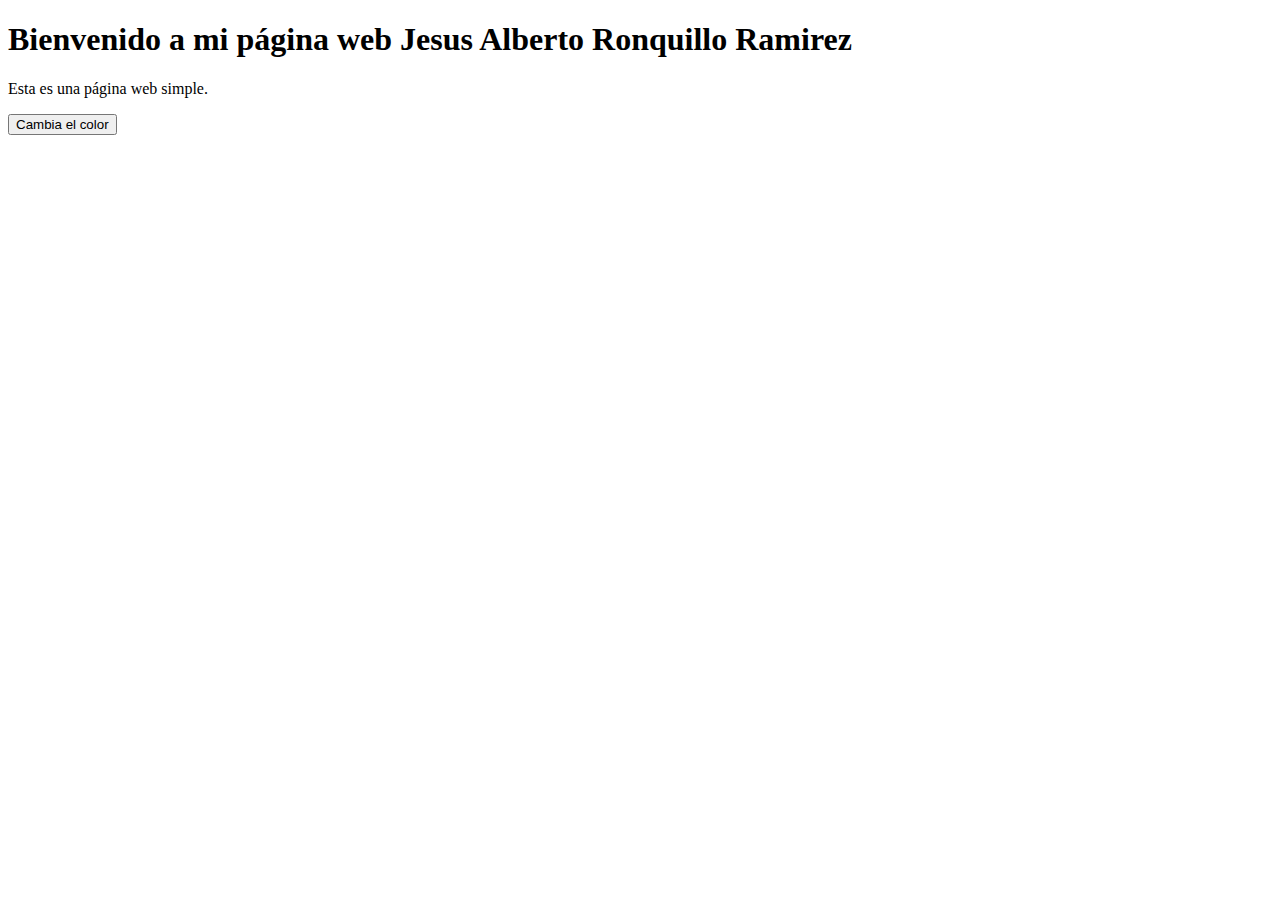
==== index.html @ 287f9287 "Tres archivos de codigo. HTML, CSS, JS" ====
<!DOCTYPE html>
<html>

<head>
    <title>Página Web Simple Curso Git</title>
    <link rel="stylesheet" type="text/css" href="styles.css">
</head>

<body>
    <h1>Bienvenido a mi página web Jesus Alberto Ronquillo Ramirez</h1>

    <div id="content">
        <p>Esta es una página web simple.</p>
        <button onclick="changeColor()">Cambia el color</button>
    </div>

    <script src="script.js"></script>
</body>
</html>
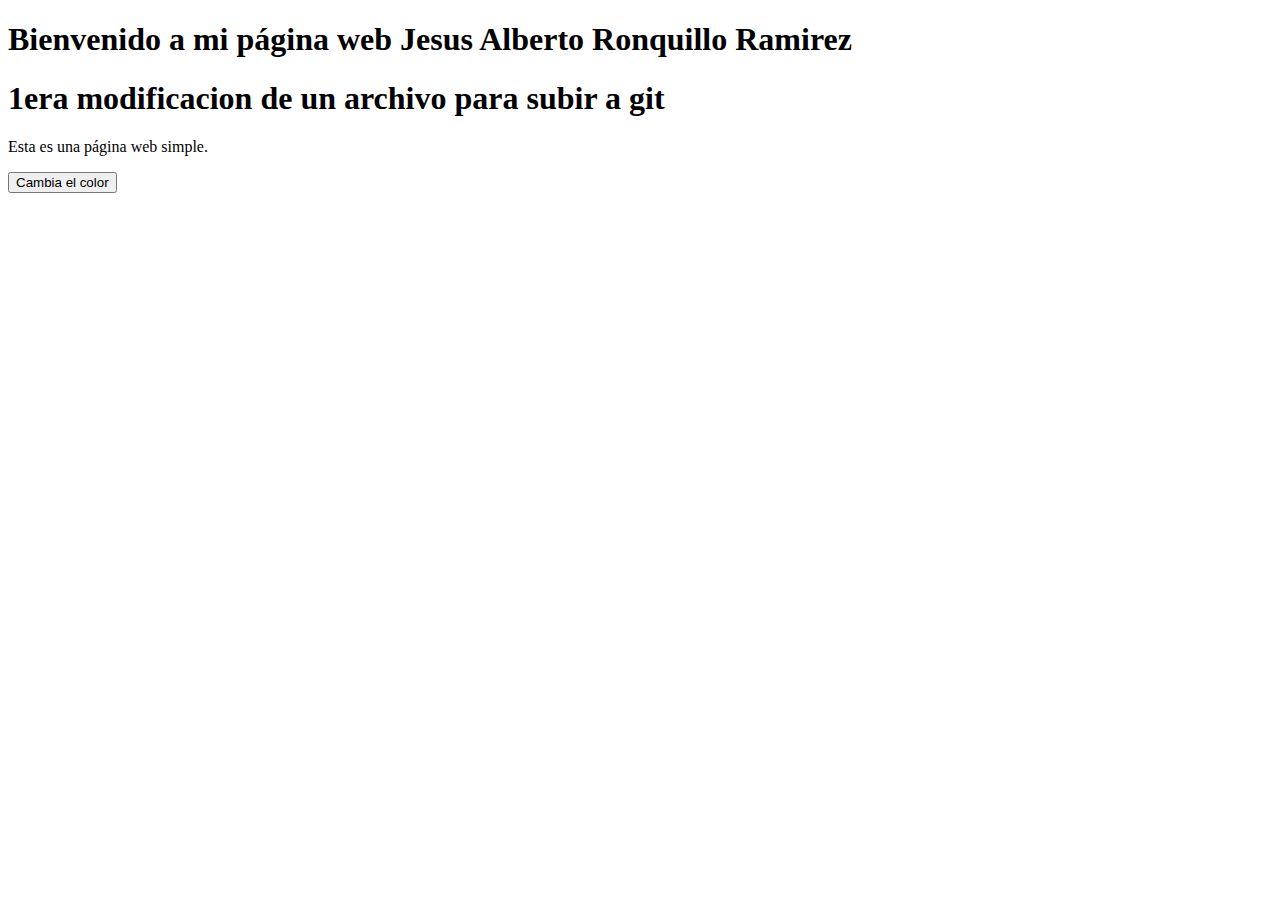
==== commit f332ee64: "1er Modificacion de arhivo" ====
--- a/index.html
+++ b/index.html
@@ -8,6 +8,7 @@
 
 <body>
     <h1>Bienvenido a mi página web Jesus Alberto Ronquillo Ramirez</h1>
+    <h1>1era modificacion de un archivo para subir a git</h1>
 
     <div id="content">
         <p>Esta es una página web simple.</p>
